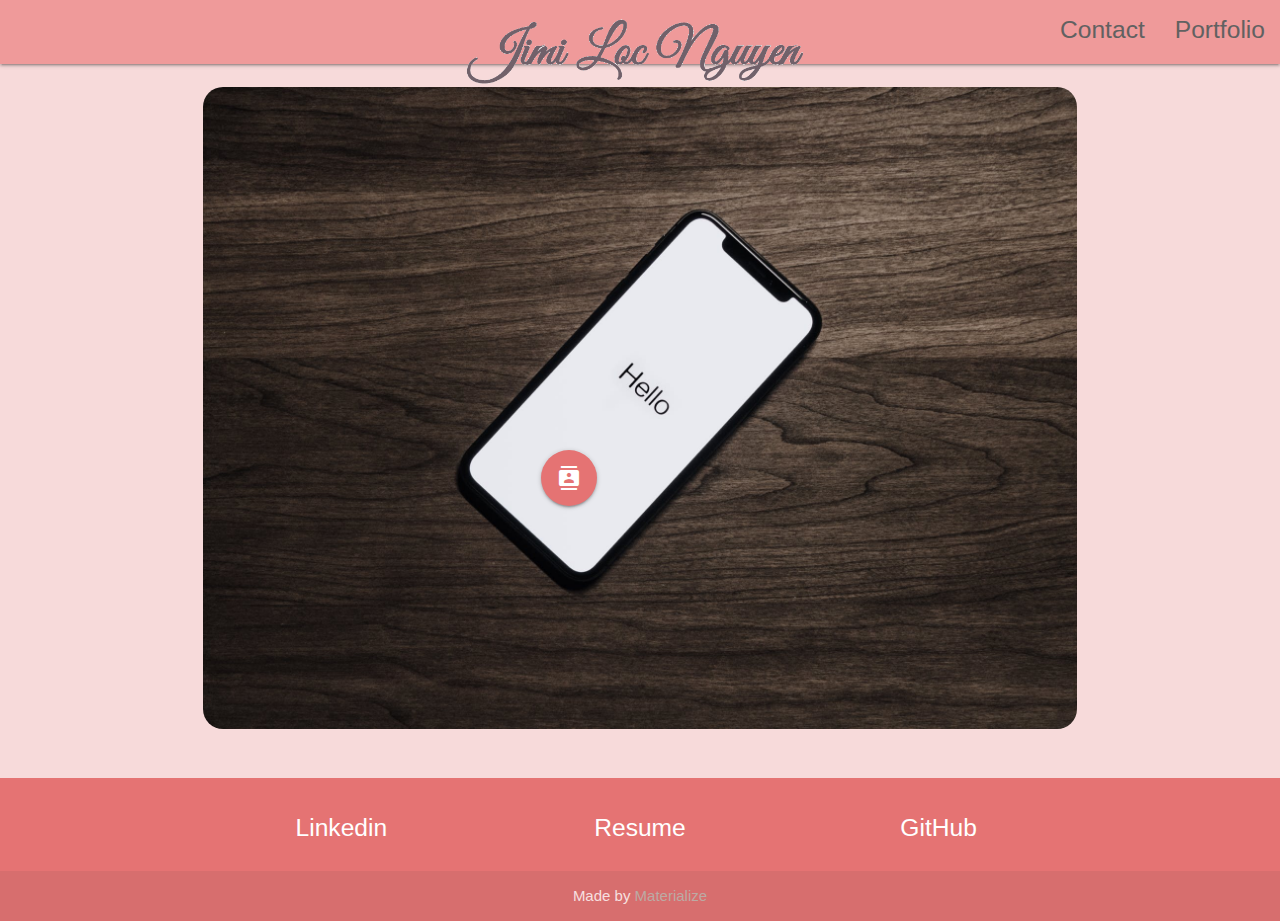
==== contact.html @ f5391257 "almost done with portfolio" ====
<!DOCTYPE html>
<html lang="en">

<head>
    <meta http-equiv="Content-Type" content="text/html; charset=UTF-8" />
    <meta name="viewport" content="width=device-width, initial-scale=1" />
    <title>JIMI LOC NGUYEN</title>

    <!-- CSS  -->
    <link href="https://fonts.googleapis.com/icon?family=Material+Icons" rel="stylesheet">
    <!-- Compiled and minified CSS -->
    <link rel="stylesheet" href="https://cdnjs.cloudflare.com/ajax/libs/materialize/1.0.0/css/materialize.min.css">
    <link href="./assets/css/style.css" type="text/css" rel="stylesheet" media="screen,projection" />
    <style>
        body {
            background: #f7dada;
        }

        img {
            border-radius: 20px;
            z-index: -2;


        }

        #contact {
            position: relative;
        }

        .btn-floating {
            top: 56%;
            left: 39%;
            z-index: 999;
            position: absolute;
        }
    </style>
</head>

<body>
    <nav>
        <div class="nav-wrapper red lighten-3">
            <a href="index.html" class="brand-logo center blue-grey-text text-darken-2"><img src="./assets/images/logo.png"
                    alt="Jimi Loc Nguyen" style="height:100px"></a>
           
            <ul id="nav-mobile" class="right hide-on-med-and-down grey-text">
                <li><a href="contact.html" class="grey-text text-darken-2">
                        <h5>Contact</h5>
                    </a></li>
                <li><a href="portfolio.html" class="grey-text text-darken-2">
                        <h5>Portfolio</h5>
                    </a></li>
            </ul>
        </div>
        <ul class="sidenav" id="mobile-demo">
            <li><a href="contact.html">Contact</a></li>
            <li><a href="portfolio.html">Portfolio</a></li>
        </ul>

    </nav>
    <br>

    <div class="container center">

        <div class="row">

            <div class="col s12" id="contact">
                    <button data-target="modal1" class="btn modal-trigger btn-floating btn-large waves-effect waves-light red lighten-2"><i
                        class="material-icons">contacts</i></button>
                <div id="modal1" class="modal">
                    <div class="modal-content">
                        <h4>You want to talk to me?</h4>
                        <br>
                        <p><h5>Email: jimilocn@gmail.com</h5></p>
                        <p><h5>Cell: 616-648-5153</h5></p>
                    </div>
                    <div class="modal-footer">
                        <a href="#!" class="modal-close waves-effect waves-green btn-flat"><i
                                class="material-icons">thumb_up</i></a>
                    </div>
                </div>
                <img src="./assets/images/contact3.jpeg" alt="" style="width:100%">




            </div>
        </div>
    </div>
    <br>
    <footer class="page-footer red lighten-2">
        <div class="container">
            <div class="row">
                <div class="col m4 s12 center">
                    <a class="white-text" href="www.linkedin.com/in/jimi-loc-nguyen">
                        <h5>Linkedin</h5>
                    </a>


                </div>
                <div class="col m4 s12 center">
                    <a class="white-text"
                        href="https://docs.google.com/document/d/16hA0mp15azMN1fWAwkXd0oWcFXhpgxOL19_Bsbc8BUY/edit?usp=sharing">
                        <h5>Resume</h5>
                    </a>
                </div>
                <div class="col m4 s12 center">
                    <a class="white-text" href="https://github.com/jimilocn">
                        <h5>GitHub</h5>
                    </a>
                </div>
            </div>
        </div>
        <div class="footer-copyright center">
            <div class="container">
                Made by <a class="brown-text text-lighten-3" href="http://materializecss.com">Materialize</a>
            </div>
        </div>
    </footer>


    <!--  Scripts-->
    <script src="https://code.jquery.com/jquery-2.1.1.min.js"></script>
    <script src="https://cdnjs.cloudflare.com/ajax/libs/materialize/1.0.0/js/materialize.min.js"></script>
    <script src="js/init.js"></script>
    <script src="assets/js/app.js"></script>

</body>

</html>
---- assets/css/style.css ----
h1 {
    background: rgba(255, 255, 255, 0.514);
    border-radius: 20px;
}


.parallax-container {
    height: 350px;
  }
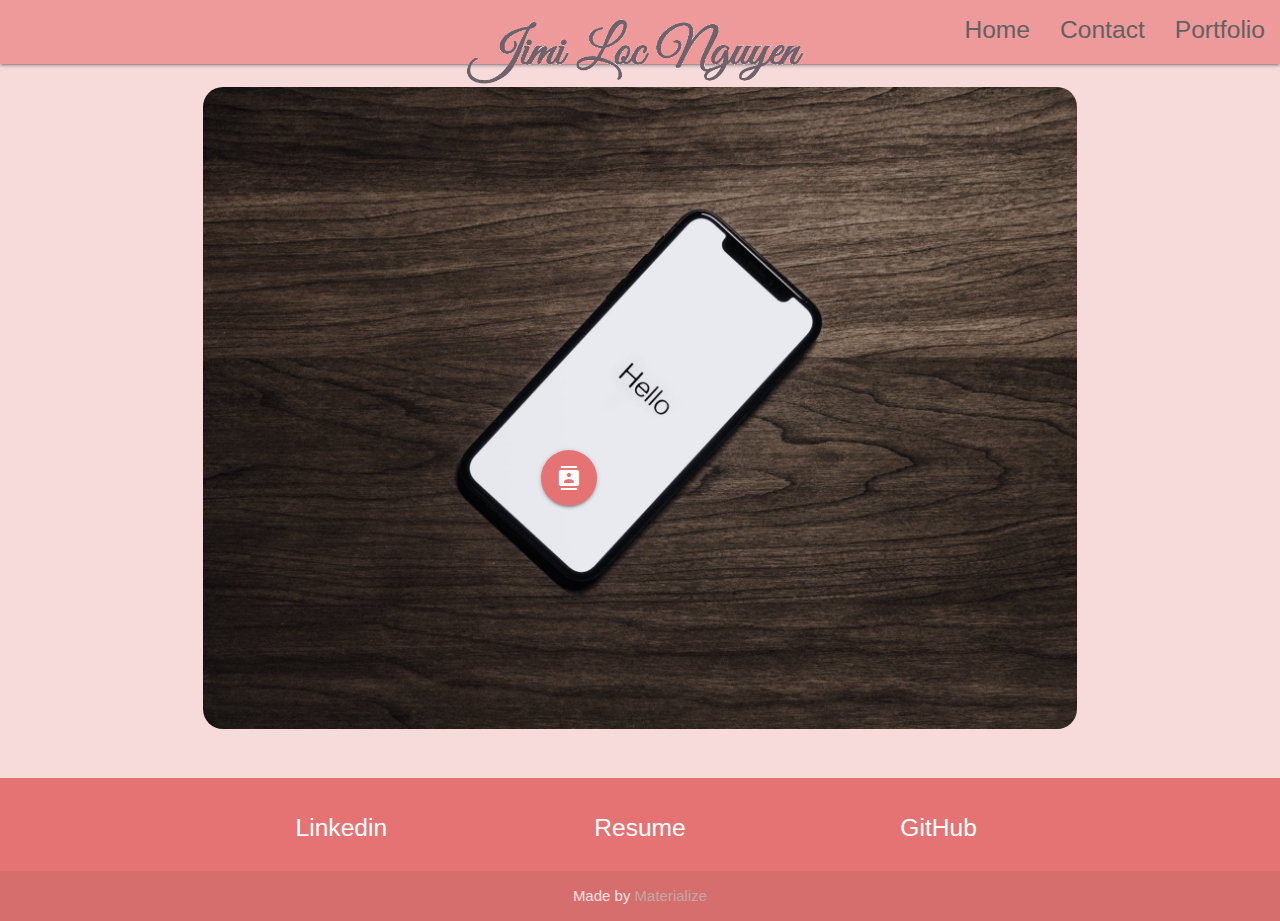
==== commit 58109ec0: "completed portfolio" ====
--- a/contact.html
+++ b/contact.html
@@ -11,38 +11,19 @@
     <!-- Compiled and minified CSS -->
     <link rel="stylesheet" href="https://cdnjs.cloudflare.com/ajax/libs/materialize/1.0.0/css/materialize.min.css">
     <link href="./assets/css/style.css" type="text/css" rel="stylesheet" media="screen,projection" />
-    <style>
-        body {
-            background: #f7dada;
-        }
 
-        img {
-            border-radius: 20px;
-            z-index: -2;
-
-
-        }
-
-        #contact {
-            position: relative;
-        }
-
-        .btn-floating {
-            top: 56%;
-            left: 39%;
-            z-index: 999;
-            position: absolute;
-        }
-    </style>
 </head>
 
 <body>
     <nav>
         <div class="nav-wrapper red lighten-3">
-            <a href="index.html" class="brand-logo center blue-grey-text text-darken-2"><img src="./assets/images/logo.png"
-                    alt="Jimi Loc Nguyen" style="height:100px"></a>
-           
+            <a href="index.html" class="brand-logo center blue-grey-text text-darken-2"><img
+                    src="./assets/images/logo.png" alt="Jimi Loc Nguyen" style="height:100px"></a>
+
             <ul id="nav-mobile" class="right hide-on-med-and-down grey-text">
+                <li><a href="index.html" class="grey-text text-darken-2">
+                        <h5>Home</h5>
+                    </a></li>
                 <li><a href="contact.html" class="grey-text text-darken-2">
                         <h5>Contact</h5>
                     </a></li>
@@ -50,10 +31,19 @@
                         <h5>Portfolio</h5>
                     </a></li>
             </ul>
+            <a href="#" data-target="slide-out" class="sidenav-trigger"><i class="material-icons">menu</i></a>
+
         </div>
-        <ul class="sidenav" id="mobile-demo">
-            <li><a href="contact.html">Contact</a></li>
-            <li><a href="portfolio.html">Portfolio</a></li>
+        <ul id="slide-out" class="sidenav">
+
+            <li><a href="index.html"><i class="material-icons">cloud</i>Home</a></li>
+            <li><a href="contact.html"><i class="material-icons">contacts</i>Contact</a></li>
+            <li><a href="contact.html"><i class="material-icons">burst_mode</i>Portfolio</a></li>
+            <li>
+                <div class="divider"></div>
+            </li>
+
+            <li><a class="sidenav-close"><i class="material-icons">close</i>Close</a></li>
         </ul>
 
     </nav>
@@ -64,21 +54,26 @@
         <div class="row">
 
             <div class="col s12" id="contact">
-                    <button data-target="modal1" class="btn modal-trigger btn-floating btn-large waves-effect waves-light red lighten-2"><i
+                <button data-target="modal1"
+                    class="btn modal-trigger btn-floating btn-large waves-effect waves-light red lighten-2"><i
                         class="material-icons">contacts</i></button>
                 <div id="modal1" class="modal">
                     <div class="modal-content">
                         <h4>You want to talk to me?</h4>
                         <br>
-                        <p><h5>Email: jimilocn@gmail.com</h5></p>
-                        <p><h5>Cell: 616-648-5153</h5></p>
+                        <p>
+                            <h5>Email: jimilocn@gmail.com</h5>
+                        </p>
+                        <p>
+                            <h5>Cell: 616-648-5153</h5>
+                        </p>
                     </div>
                     <div class="modal-footer">
                         <a href="#!" class="modal-close waves-effect waves-green btn-flat"><i
                                 class="material-icons">thumb_up</i></a>
                     </div>
                 </div>
-                <img src="./assets/images/contact3.jpeg" alt="" style="width:100%">
+                <img src="./assets/images/contact3.jpeg" alt="" style="width:100%" id="contactbackground">
 
 
 
@@ -91,7 +86,7 @@
         <div class="container">
             <div class="row">
                 <div class="col m4 s12 center">
-                    <a class="white-text" href="www.linkedin.com/in/jimi-loc-nguyen">
+                    <a class="white-text" href="https://www.linkedin.com/in/jimi-loc-nguyen/" target="_blank">
                         <h5>Linkedin</h5>
                     </a>
 
@@ -99,12 +94,13 @@
                 </div>
                 <div class="col m4 s12 center">
                     <a class="white-text"
-                        href="https://docs.google.com/document/d/16hA0mp15azMN1fWAwkXd0oWcFXhpgxOL19_Bsbc8BUY/edit?usp=sharing">
+                        href="https://docs.google.com/document/d/16hA0mp15azMN1fWAwkXd0oWcFXhpgxOL19_Bsbc8BUY/edit?usp=sharing"
+                        target="_blank">
                         <h5>Resume</h5>
                     </a>
                 </div>
                 <div class="col m4 s12 center">
-                    <a class="white-text" href="https://github.com/jimilocn">
+                    <a class="white-text" href="https://github.com/jimilocn" target="_blank">
                         <h5>GitHub</h5>
                     </a>
                 </div>
@@ -116,8 +112,6 @@
             </div>
         </div>
     </footer>
-
-
     <!--  Scripts-->
     <script src="https://code.jquery.com/jquery-2.1.1.min.js"></script>
     <script src="https://cdnjs.cloudflare.com/ajax/libs/materialize/1.0.0/js/materialize.min.js"></script>
--- a/assets/css/style.css
+++ b/assets/css/style.css
@@ -1,10 +1,32 @@
-h1 {
-    background: rgba(255, 255, 255, 0.514);
-    border-radius: 20px;
-}
+
 
 
 .parallax-container {
     height: 350px;
   }
-      +      
+
+  body {
+    background: #f7dada;
+}
+
+
+
+#contact {
+    position: relative;
+}
+
+#contactbackground{
+    border-radius: 20px;
+}
+
+.btn-floating {
+    top: 56%;
+    left: 39%;
+    z-index: 999;
+    position: absolute;
+}
+
+p {
+    font-size: 18px;
+}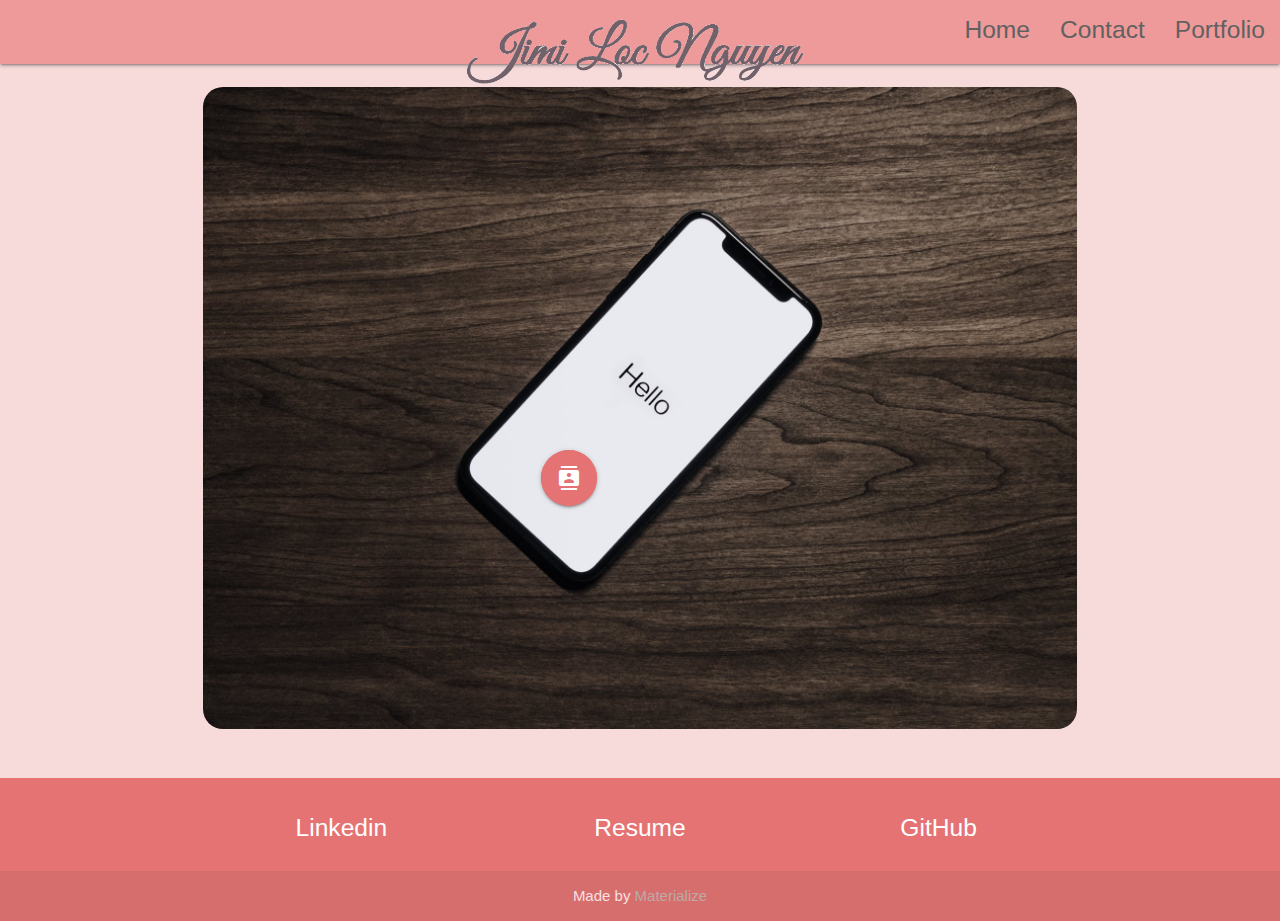
==== commit 20e09090: "pulse on button" ====
--- a/contact.html
+++ b/contact.html
@@ -38,7 +38,7 @@
 
             <li><a href="index.html"><i class="material-icons">cloud</i>Home</a></li>
             <li><a href="contact.html"><i class="material-icons">contacts</i>Contact</a></li>
-            <li><a href="contact.html"><i class="material-icons">burst_mode</i>Portfolio</a></li>
+            <li><a href="portfolio.html"><i class="material-icons">burst_mode</i>Portfolio</a></li>
             <li>
                 <div class="divider"></div>
             </li>
@@ -55,7 +55,7 @@
 
             <div class="col s12" id="contact">
                 <button data-target="modal1"
-                    class="btn modal-trigger btn-floating btn-large waves-effect waves-light red lighten-2"><i
+                    class="btn pulse modal-trigger btn-floating btn-large waves-effect waves-light red lighten-2"><i
                         class="material-icons">contacts</i></button>
                 <div id="modal1" class="modal">
                     <div class="modal-content">
